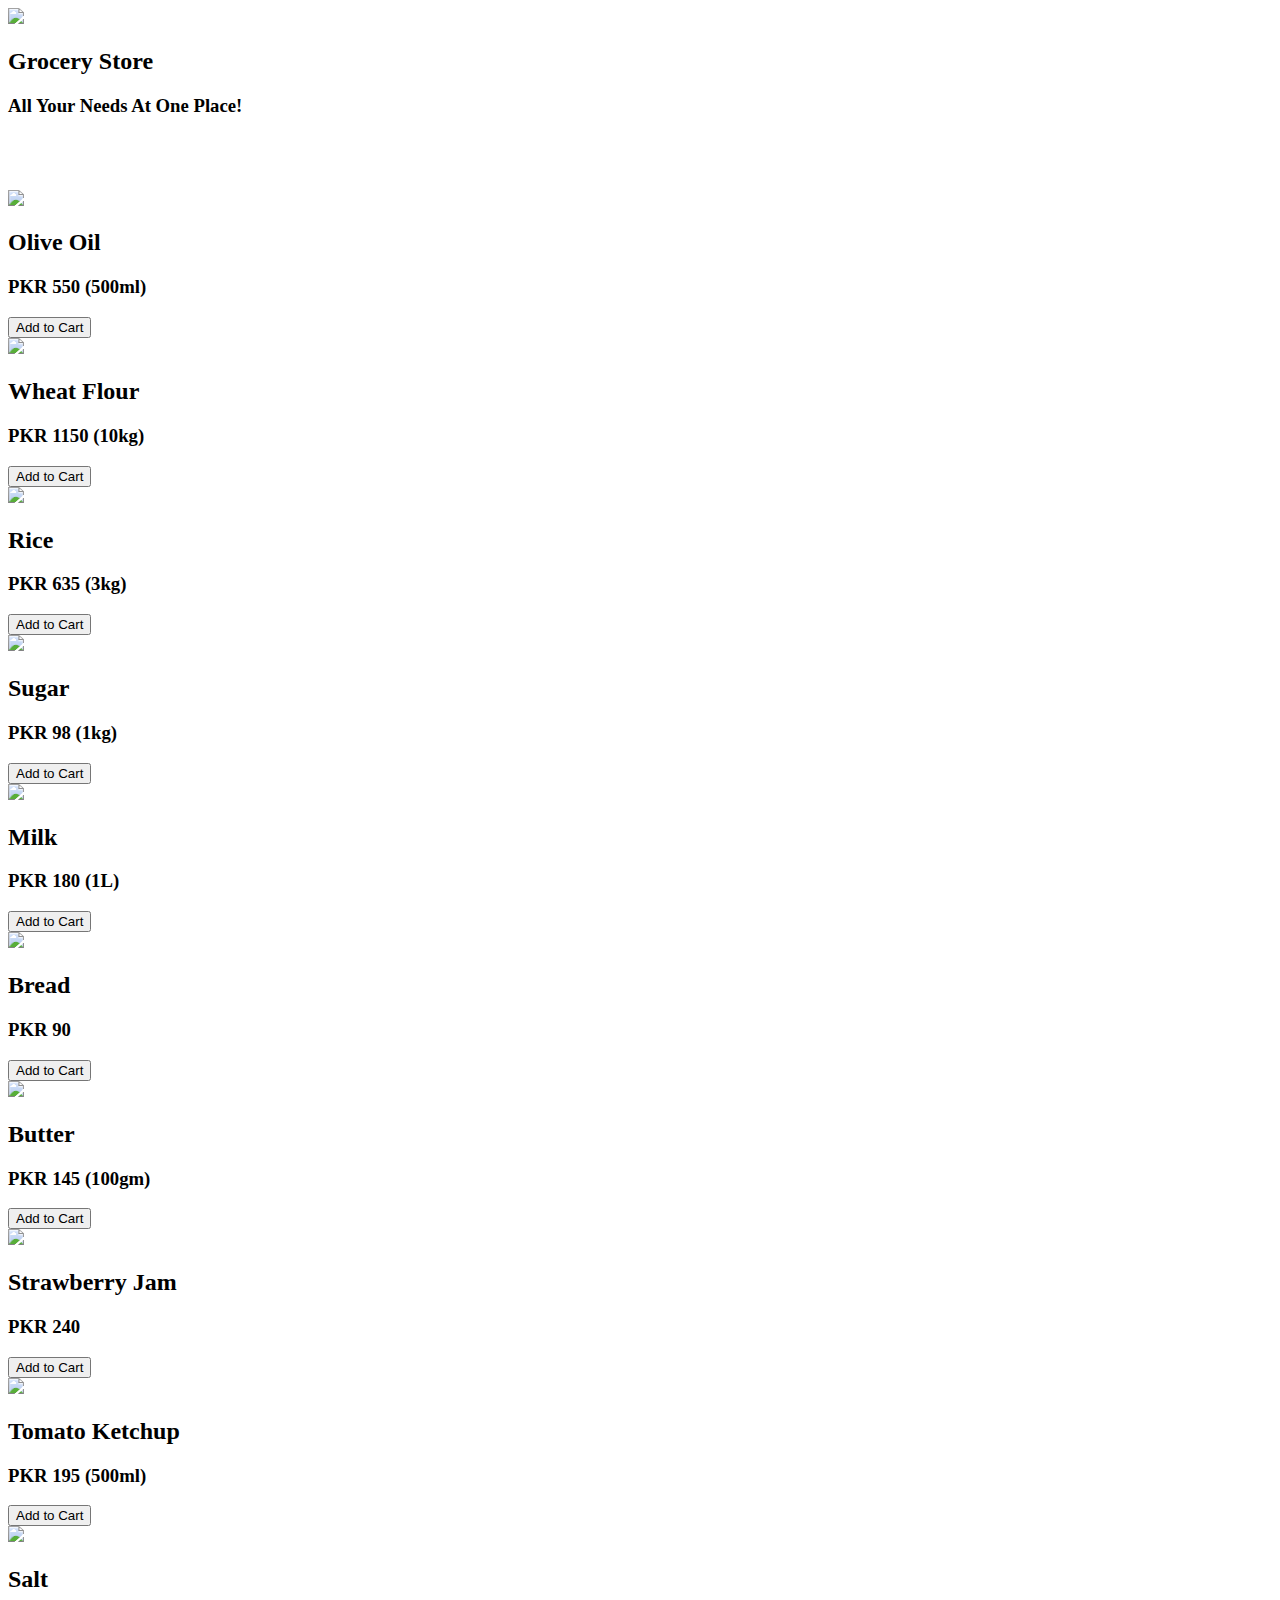
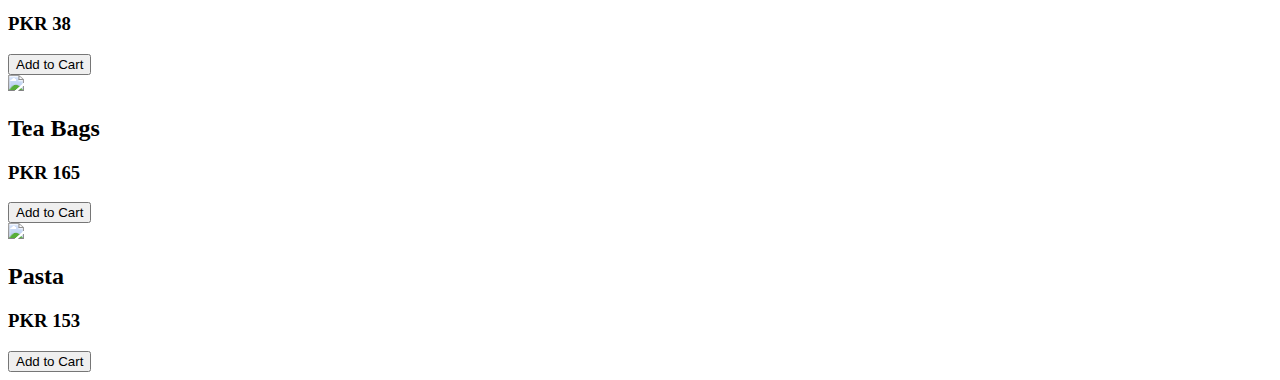
==== index.html @ bb1ad6ff "Update and rename Grocery Store.html to index.html" ====
<!DOCTYPE html>
<head>
    <title>Grocery Store</title>
</head>
<body>
        <div id="top">
        <div class="logo"><img class="logo" src="https://www.pngmart.com/files/7/Groceries-PNG-Transparent.png"></div>
        <div class="banner"><h2 class="ban1">Grocery Store</h2>
            <h3 class="ban2">All Your Needs At One Place!</h3></div>
        </div>
    <br> <br> <br>
    <div id="main">
        <div class="row">
        <div class="cont">
            <div class="img"><img src="https://media.istockphoto.com/vectors/olive-oil-glass-bottle-isolated-vector-illustration-vector-id1220442947?k=20&m=1220442947&s=612x612&w=0&h=TLrPIdyLqoooSdzof7-6Rs-76l643Rpdt1mCYytPFnc="></div>
            <div class="name"><h2>Olive Oil</h2></div>
            <div class="price"><h3>PKR 550 (500ml) </h3></div>
            <div class="button"><button>Add to Cart</button></div>
        </div>

        <div class="cont">
            <div class="img"><img src="https://media.istockphoto.com/vectors/vector-canvas-bag-with-white-flour-scoop-ears-vector-id1036913634?k=20&m=1036913634&s=612x612&w=0&h=jFWmwu50rVHCSIB1ocFf3B7gDmn1k4u7NGmJwTdHnes="></div>
            <div class="name"><h2>Wheat Flour</h2></div>
            <div class="price"><h3>PKR 1150 (10kg)</h3></div>
            <div class="button"><button>Add to Cart</button></div>
        </div>

        <div class="cont">
            <div class="img"><img src="https://thumbs.dreamstime.com/b/rice-sack-linen-burlap-brown-isolated-white-vector-illustration-rice-sack-linen-burlap-brown-isolated-white-vector-239031234.jpg"></div>
            <div class="name"><h2>Rice</h2></div>
            <div class="price"><h3>PKR 635 (3kg)</h3></div>
            <div class="button"><button>Add to Cart</button></div>
        </div>

        <div class="cont">
            <div class="img"><img src="https://media.istockphoto.com/vectors/sugar-packet-icon-flat-design-vector-id1387705862?b=1&k=20&m=1387705862&s=170667a&w=0&h=h6c1QJ2AmywtIExDwY9B8DFADd5B7Lic3irHx0JeFl8="></div>
            <div class="name"><h2>Sugar</h2></div>
            <div class="price"><h3>PKR 98 (1kg)</h3></div>
            <div class="button"><button>Add to Cart</button></div>
        </div>
        </div>

        <div class="row">
        <div class="cont">
            <div class="img"><img src="https://thumbs.dreamstime.com/b/milk-carton-clip-art-illustration-vector-isolated-white-background-milk-carton-clip-art-illustration-vector-isolated-200578341.jpg"></div>
            <div class="name"><h2>Milk</h2></div>
            <div class="price"><h3>PKR 180 (1L)</h3></div>
            <div class="button"><button>Add to Cart</button></div>
        </div>

        <div class="cont">
            <div class="img"><img src="https://clipartix.com/wp-content/uploads/2016/06/Slice-of-bread-clipart-black-and-white-free.jpeg"></div>
            <div class="name"><h2>Bread</h2></div>
            <div class="price"><h3>PKR 90</h3></div>
            <div class="button"><button>Add to Cart</button></div>
        </div>

        <div class="cont">
            <div class="img"><img src="https://ptiib.s3.amazonaws.com/styles/scale_360/s3/images/images/607008generic00c.jpg?VersionId=myBNY9eaUzXt.M0PMY7RvPRTNfiBR89Q&itok=rk-OH1r2"></div>
            <div class="name"><h2>Butter</h2></div>
            <div class="price"><h3>PKR 145 (100gm)</h3></div>
            <div class="button"><button>Add to Cart</button></div>
        </div>

        <div class="cont">
            <div class="img"><img src="https://i.pinimg.com/736x/ff/4b/6e/ff4b6e2cb84e96f676f34ea7c772f974.jpg"></div>
            <div class="name"><h2>Strawberry Jam</h2></div>
            <div class="price"><h3>PKR 240 </h3></div>
            <div class="button"><button>Add to Cart</button></div>
        </div>
        </div>
        <div class="row">
            <div class="cont">
                <div class="img"><img src="https://media.istockphoto.com/vectors/vector-cartoon-ketchup-bottle-red-tomato-sauce-condiment-plastic-vector-id955729808?k=20&m=955729808&s=612x612&w=0&h=2ZLlrgMSwwnOaYHgQSznOvb4Z4Z-foOTvp_vERXVyJU="></div>
                <div class="name"><h2>Tomato Ketchup</h2></div>
                <div class="price"><h3>PKR 195 (500ml)</h3></div>
                <div class="button"><button>Add to Cart</button></div>
            </div>

            <div class="cont">
                <div class="img"><img src="https://thumbs.dreamstime.com/b/pack-salt-vector-illustration-cartoon-style-79721092.jpg"></div>
                <div class="name"><h2>Salt</h2></div>
                <div class="price"><h3>PKR 38</h3></div>
                <div class="button"><button>Add to Cart</button></div>
            </div>

            <div class="cont">
                <div class="img"><img src="https://thumbs.dreamstime.com/b/tea-bag-clip-art-illustration-vector-isolated-tea-bag-clip-art-illustration-vector-isolated-white-background-200578471.jpg"></div>
                <div class="name"><h2>Tea Bags</h2></div>
                <div class="price"><h3>PKR 165</h3></div>
                <div class="button"><button>Add to Cart</button></div>
            </div>

            <div class="cont">
                <div class="img"><img src="https://media.istockphoto.com/vectors/pasta-in-the-package-colored-vector-illustration-on-white-vector-id693744112?k=20&m=693744112&s=170667a&w=0&h=DNygzq5MMs8MSf_qfuUSTobfMbQ1tX1js8BMg942C5I="></div>
                <div class="name"><h2>Pasta</h2></div>
                <div class="price"><h3>PKR 153</h3></div>
                <div class="button"><button>Add to Cart</button></div>
            </div>
        </div>    
    </div>
</body> </html>
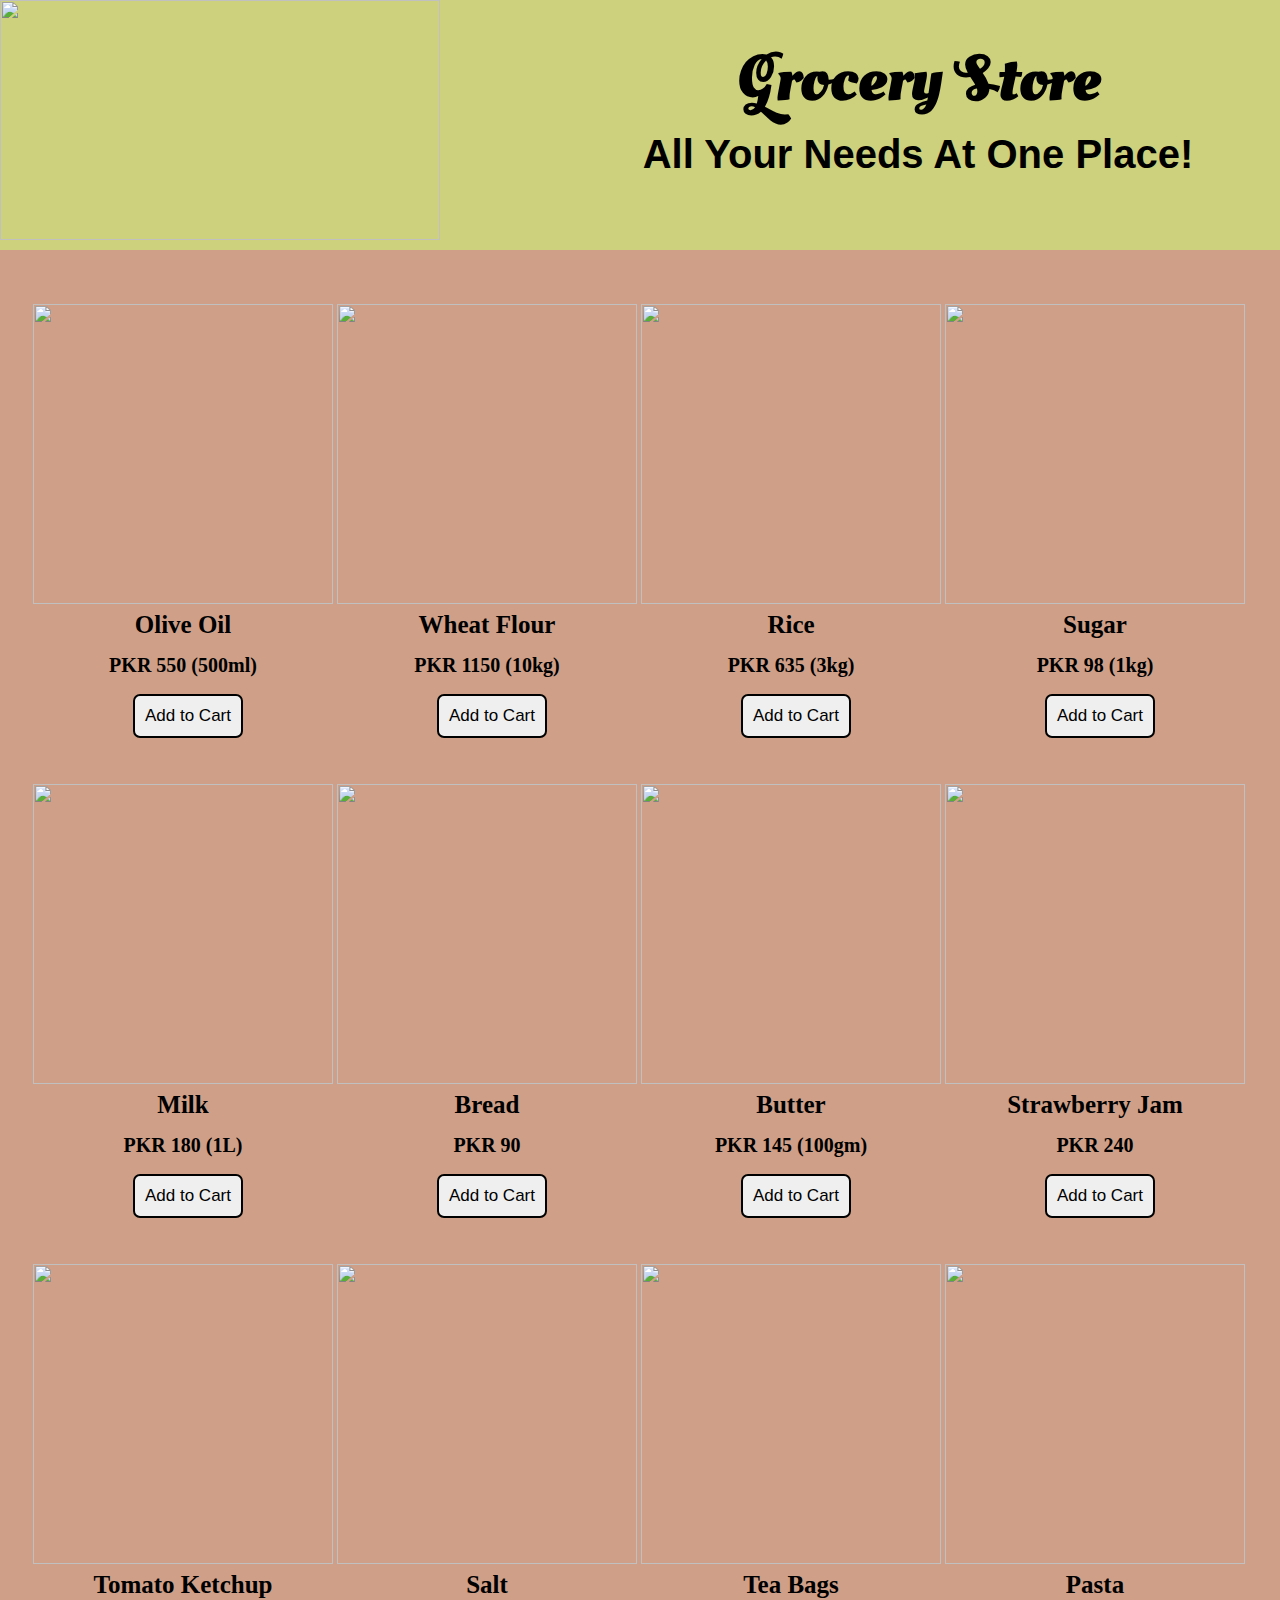
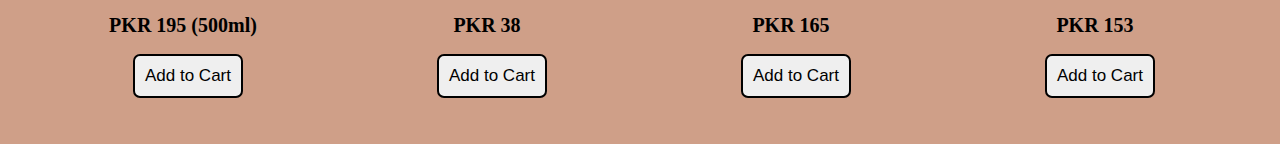
==== commit 1eb6b476: "updated" ====
--- a/index.html
+++ b/index.html
@@ -1,16 +1,24 @@
 <!DOCTYPE html>
 <head>
     <title>Grocery Store</title>
+    <link rel="stylesheet" href="style.css">
+    <link href="https://fonts.googleapis.com/css2?family=Oleo+Script+Swash+Caps&display=swap" rel="stylesheet">
 </head>
+
 <body>
         <div id="top">
+
         <div class="logo"><img class="logo" src="https://www.pngmart.com/files/7/Groceries-PNG-Transparent.png"></div>
         <div class="banner"><h2 class="ban1">Grocery Store</h2>
             <h3 class="ban2">All Your Needs At One Place!</h3></div>
         </div>
+
     <br> <br> <br>
+
     <div id="main">
+
         <div class="row">
+
         <div class="cont">
             <div class="img"><img src="https://media.istockphoto.com/vectors/olive-oil-glass-bottle-isolated-vector-illustration-vector-id1220442947?k=20&m=1220442947&s=612x612&w=0&h=TLrPIdyLqoooSdzof7-6Rs-76l643Rpdt1mCYytPFnc="></div>
             <div class="name"><h2>Olive Oil</h2></div>
@@ -41,6 +49,7 @@
         </div>
 
         <div class="row">
+
         <div class="cont">
             <div class="img"><img src="https://thumbs.dreamstime.com/b/milk-carton-clip-art-illustration-vector-isolated-white-background-milk-carton-clip-art-illustration-vector-isolated-200578341.jpg"></div>
             <div class="name"><h2>Milk</h2></div>
@@ -70,6 +79,7 @@
         </div>
         </div>
         <div class="row">
+
             <div class="cont">
                 <div class="img"><img src="https://media.istockphoto.com/vectors/vector-cartoon-ketchup-bottle-red-tomato-sauce-condiment-plastic-vector-id955729808?k=20&m=955729808&s=612x612&w=0&h=2ZLlrgMSwwnOaYHgQSznOvb4Z4Z-foOTvp_vERXVyJU="></div>
                 <div class="name"><h2>Tomato Ketchup</h2></div>
@@ -99,4 +109,6 @@
             </div>
         </div>    
     </div>
-</body> </html>
+
+</body> 
+</html>
--- a/style.css
+++ b/style.css
@@ -0,0 +1,84 @@
+body
+    {margin: 0px; 
+    background-color: #cf9f88;}
+
+#top 
+    {height: 250px; 
+    width: 1348px; 
+    background-color: #cdd17d;}
+
+.logo 
+    {height: 240px; 
+    width: 440px; 
+    float: left;}
+
+.banner 
+    {height: 240px; 
+    width: 860px; 
+    float: right;}
+
+.ban1 
+    {font-size: 65px; 
+    font-family: 'Oleo Script Swash Caps', cursive; 
+    text-align: center; 
+    padding-top: 35px;}
+
+.ban2 
+    {font-size: 40px; 
+    font-family: 'Franklin Gothic Medium', 'Arial Narrow', Arial, sans-serif; 
+    text-align: center;}
+
+#main 
+    {width: 1214px; 
+    height: 1440px;
+    margin-left: auto;
+    margin-right: auto;}
+
+.row 
+    {width: 1214px;
+    height: 480px;
+    display: inline-block;}
+
+.cont 
+    {height: 460px; 
+    width: 300px;
+    display:inline-block;}
+    
+.img ,img 
+    {height: 300px; 
+    width: 300px;}
+
+.name 
+    {height: 50px; 
+    width: 300px;}
+
+.price 
+    {height: 40px; 
+    width: 300px;}
+
+.button 
+    {height: 70px; 
+    width: 300px;}
+
+button 
+    {border: 2px black solid; 
+    border-radius:7px; 
+    font-size: 17px;
+    text-align: center; 
+    margin-left:100px; 
+    margin-right: 90px;
+    padding: 10px;}
+
+button:hover 
+    {background-color:#5b87c9;}
+
+h2 
+    {font-size: 25px; 
+    text-align: center;
+    margin: 0px; 
+    padding: 7px;}
+
+h3
+    {font-size: 20px; 
+    text-align: center; 
+    margin: 0px;}
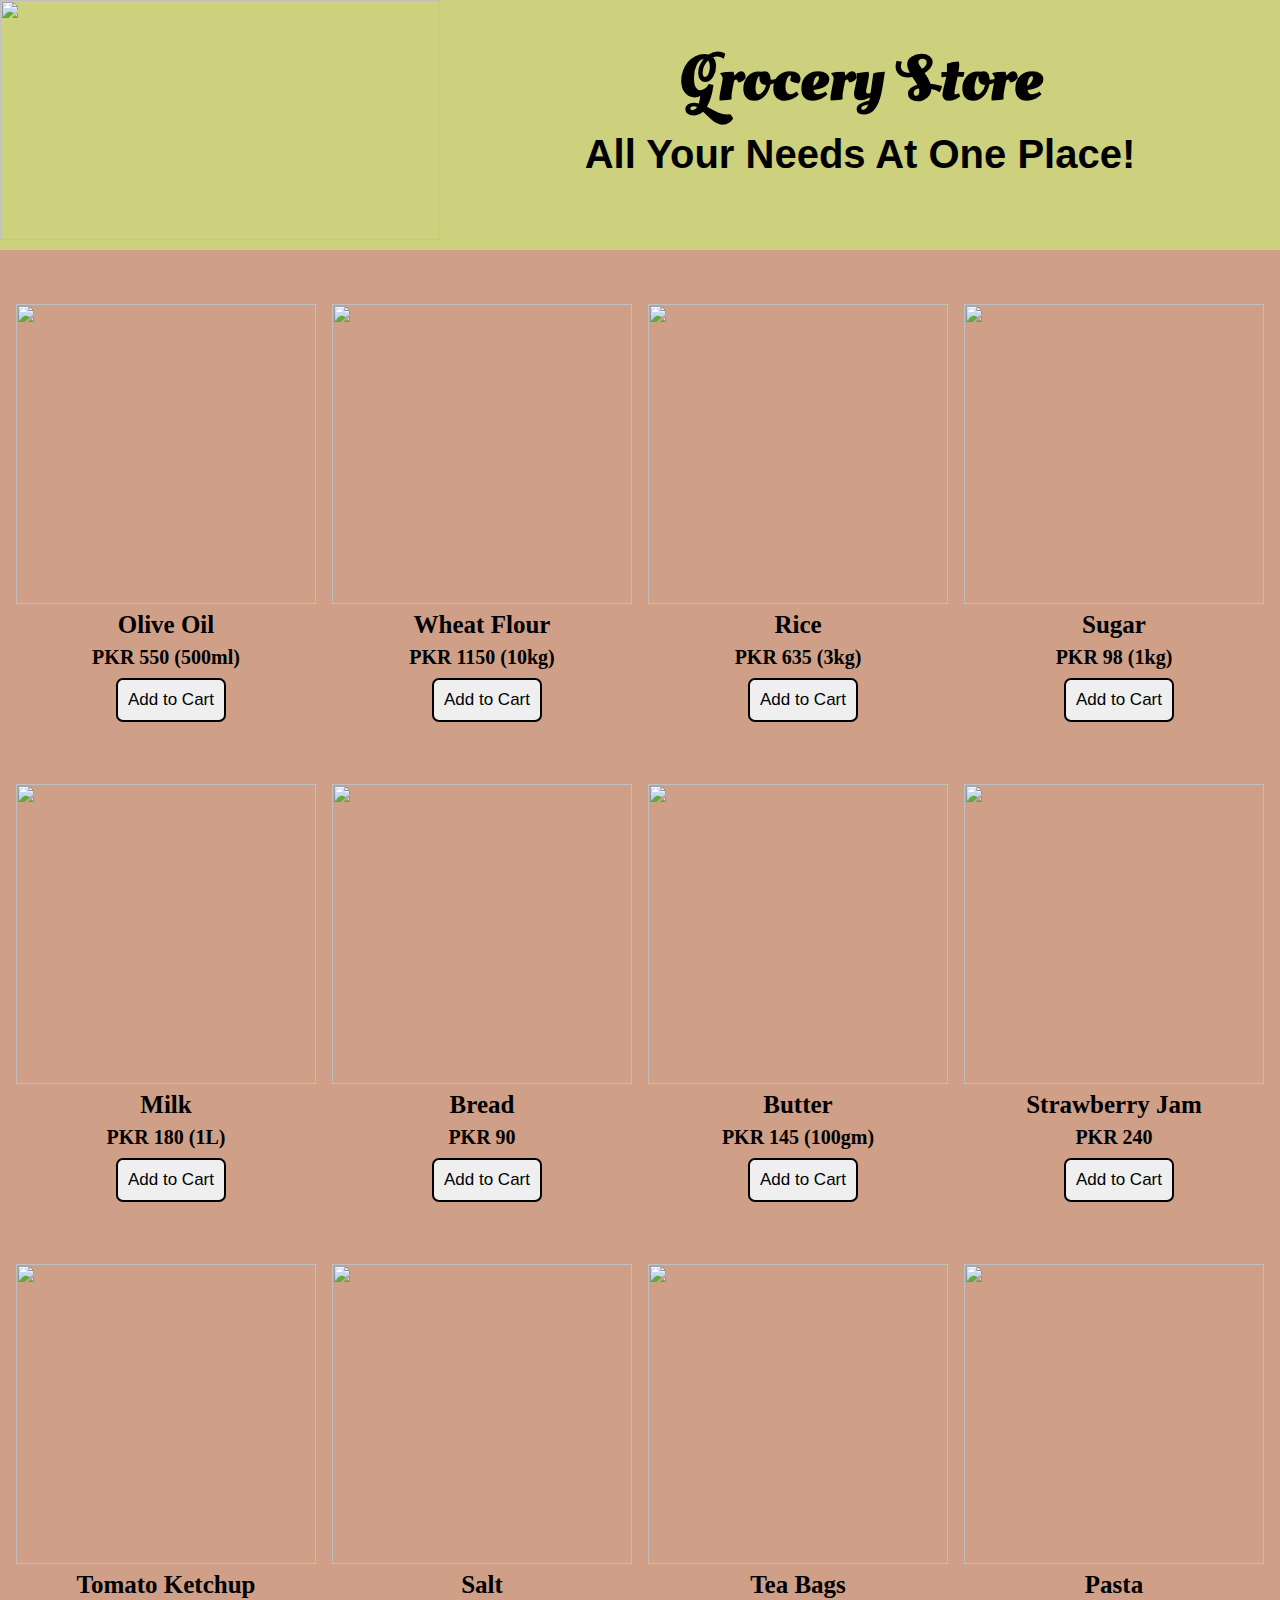
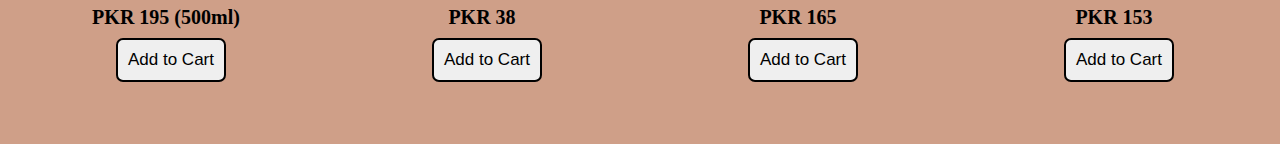
==== commit b35c9c7f: "updated" ====
--- a/index.html
+++ b/index.html
@@ -3,6 +3,7 @@
     <title>Grocery Store</title>
     <link rel="stylesheet" href="style.css">
     <link href="https://fonts.googleapis.com/css2?family=Oleo+Script+Swash+Caps&display=swap" rel="stylesheet">
+    <script src="script.js"></script>
 </head>
 
 <body>
@@ -23,7 +24,7 @@
             <div class="img"><img src="https://media.istockphoto.com/vectors/olive-oil-glass-bottle-isolated-vector-illustration-vector-id1220442947?k=20&m=1220442947&s=612x612&w=0&h=TLrPIdyLqoooSdzof7-6Rs-76l643Rpdt1mCYytPFnc="></div>
             <div class="name"><h2>Olive Oil</h2></div>
             <div class="price"><h3>PKR 550 (500ml) </h3></div>
-            <div class="button"><button>Add to Cart</button></div>
+            <div class="button"><button onclick="AddCart()">Add to Cart</button></div>
         </div>
 
         <div class="cont">
--- a/style.css
+++ b/style.css
@@ -4,18 +4,18 @@
 
 #top 
     {height: 250px; 
-    width: 1348px; 
-    background-color: #cdd17d;}
+    width: auto; 
+    background-color: #cdd17d;
+    display: flex;
+    justify-content: center;}
 
 .logo 
     {height: 240px; 
-    width: 440px; 
-    float: left;}
+    width: 440px;}
 
 .banner 
     {height: 240px; 
-    width: 860px; 
-    float: right;}
+    width: 860px;}
 
 .ban1 
     {font-size: 65px; 
@@ -29,20 +29,22 @@
     text-align: center;}
 
 #main 
-    {width: 1214px; 
+    {width: auto;
     height: 1440px;
-    margin-left: auto;
-    margin-right: auto;}
+    display: flex;
+    flex-direction: column;}
 
 .row 
-    {width: 1214px;
+    {width: auto;
     height: 480px;
-    display: inline-block;}
+    display: flex;
+    justify-content: space-evenly;}
 
 .cont 
-    {height: 460px; 
+    {height: 430px; 
     width: 300px;
-    display:inline-block;}
+    display:flex;
+    flex-direction: column;}
     
 .img ,img 
     {height: 300px; 
